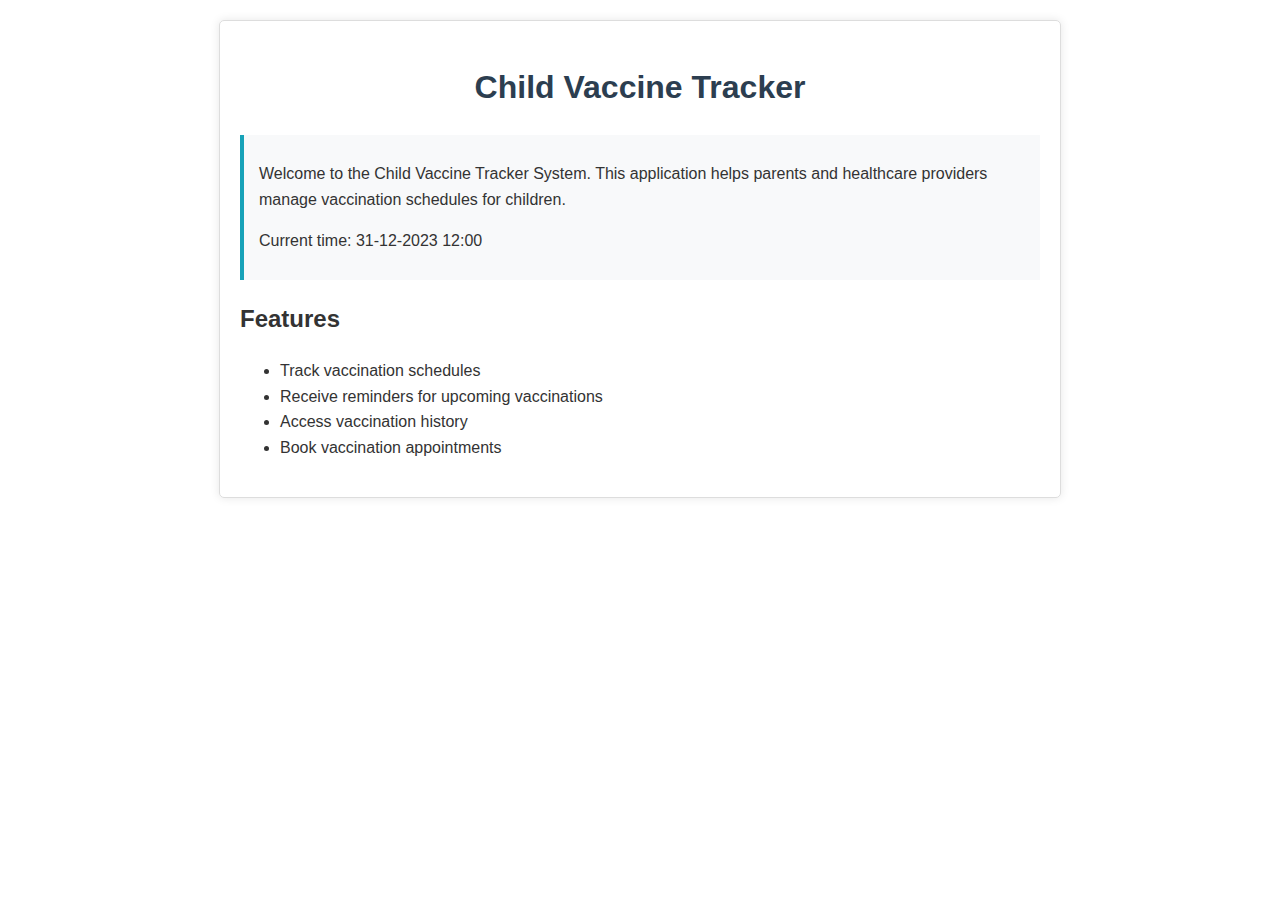
==== src/main/resources/templates/home.html @ b7195ab6 "Initialize Spring Boot child vaccination tracker application with Maven, Replit configuration, and b" ====
<!DOCTYPE html>
<html xmlns:th="http://www.thymeleaf.org">
<head>
    <meta charset="UTF-8">
    <meta name="viewport" content="width=device-width, initial-scale=1.0">
    <title>Child Vaccine Tracker</title>
    <style>
        body {
            font-family: Arial, sans-serif;
            line-height: 1.6;
            margin: 0;
            padding: 20px;
            color: #333;
        }
        .container {
            max-width: 800px;
            margin: 0 auto;
            padding: 20px;
            border: 1px solid #ddd;
            border-radius: 5px;
            box-shadow: 0 0 10px rgba(0,0,0,0.1);
        }
        h1 {
            color: #2c3e50;
            text-align: center;
        }
        .info {
            background-color: #f8f9fa;
            border-left: 4px solid #17a2b8;
            padding: 10px 15px;
            margin: 20px 0;
        }
    </style>
</head>
<body>
    <div class="container">
        <h1>Child Vaccine Tracker</h1>
        <div class="info">
            <p>Welcome to the Child Vaccine Tracker System. This application helps parents and healthcare providers manage vaccination schedules for children.</p>
            <p>Current time: <span th:text="${#dates.format(#dates.createNow(), 'dd-MM-yyyy HH:mm')}">31-12-2023 12:00</span></p>
        </div>
        <div>
            <h2>Features</h2>
            <ul>
                <li>Track vaccination schedules</li>
                <li>Receive reminders for upcoming vaccinations</li>
                <li>Access vaccination history</li>
                <li>Book vaccination appointments</li>
            </ul>
        </div>
    </div>
</body>
</html>
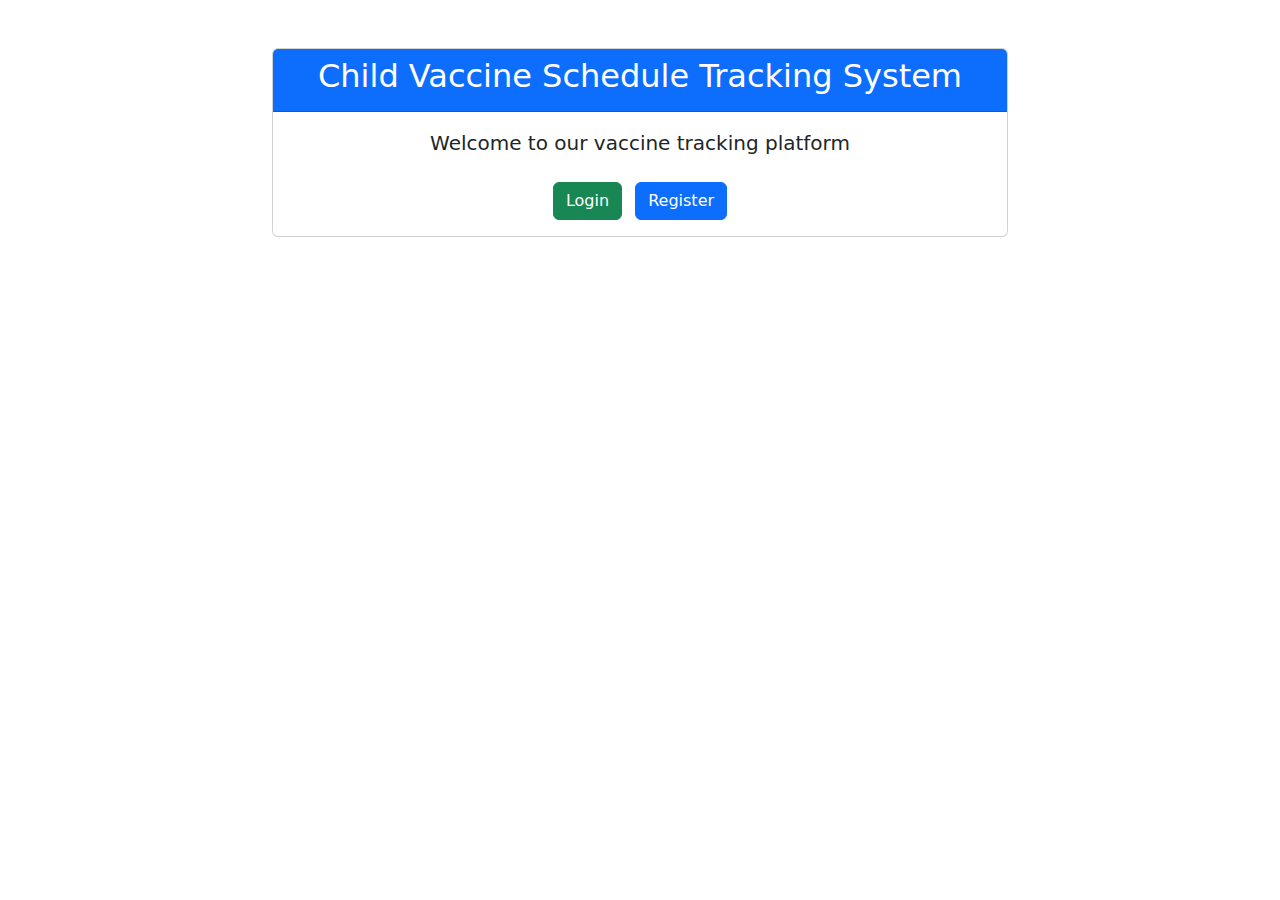
==== commit b9be61f0: "Upgrade Spring Boot version to 3.1.5, implement role-based access control and user authentication wi" ====
--- a/src/main/resources/templates/home.html
+++ b/src/main/resources/templates/home.html
@@ -3,51 +3,29 @@
 <head>
     <meta charset="UTF-8">
     <meta name="viewport" content="width=device-width, initial-scale=1.0">
-    <title>Child Vaccine Tracker</title>
-    <style>
-        body {
-            font-family: Arial, sans-serif;
-            line-height: 1.6;
-            margin: 0;
-            padding: 20px;
-            color: #333;
-        }
-        .container {
-            max-width: 800px;
-            margin: 0 auto;
-            padding: 20px;
-            border: 1px solid #ddd;
-            border-radius: 5px;
-            box-shadow: 0 0 10px rgba(0,0,0,0.1);
-        }
-        h1 {
-            color: #2c3e50;
-            text-align: center;
-        }
-        .info {
-            background-color: #f8f9fa;
-            border-left: 4px solid #17a2b8;
-            padding: 10px 15px;
-            margin: 20px 0;
-        }
-    </style>
+    <title th:text="${title}">Child Vaccine Tracker</title>
+    <link rel="stylesheet" href="https://cdn.jsdelivr.net/npm/bootstrap@5.3.0/dist/css/bootstrap.min.css">
 </head>
 <body>
-    <div class="container">
-        <h1>Child Vaccine Tracker</h1>
-        <div class="info">
-            <p>Welcome to the Child Vaccine Tracker System. This application helps parents and healthcare providers manage vaccination schedules for children.</p>
-            <p>Current time: <span th:text="${#dates.format(#dates.createNow(), 'dd-MM-yyyy HH:mm')}">31-12-2023 12:00</span></p>
-        </div>
-        <div>
-            <h2>Features</h2>
-            <ul>
-                <li>Track vaccination schedules</li>
-                <li>Receive reminders for upcoming vaccinations</li>
-                <li>Access vaccination history</li>
-                <li>Book vaccination appointments</li>
-            </ul>
+    <div class="container mt-5">
+        <div class="row justify-content-center">
+            <div class="col-md-8">
+                <div class="card">
+                    <div class="card-header bg-primary text-white">
+                        <h2 class="text-center">Child Vaccine Schedule Tracking System</h2>
+                    </div>
+                    <div class="card-body">
+                        <p class="lead text-center">Welcome to our vaccine tracking platform</p>
+                        <div class="text-center mt-4">
+                            <a href="/login" class="btn btn-success me-2">Login</a>
+                            <a href="/register" class="btn btn-primary">Register</a>
+                        </div>
+                    </div>
+                </div>
+            </div>
         </div>
     </div>
+    
+    <script src="https://cdn.jsdelivr.net/npm/bootstrap@5.3.0/dist/js/bootstrap.bundle.min.js"></script>
 </body>
-</html>
+</html>